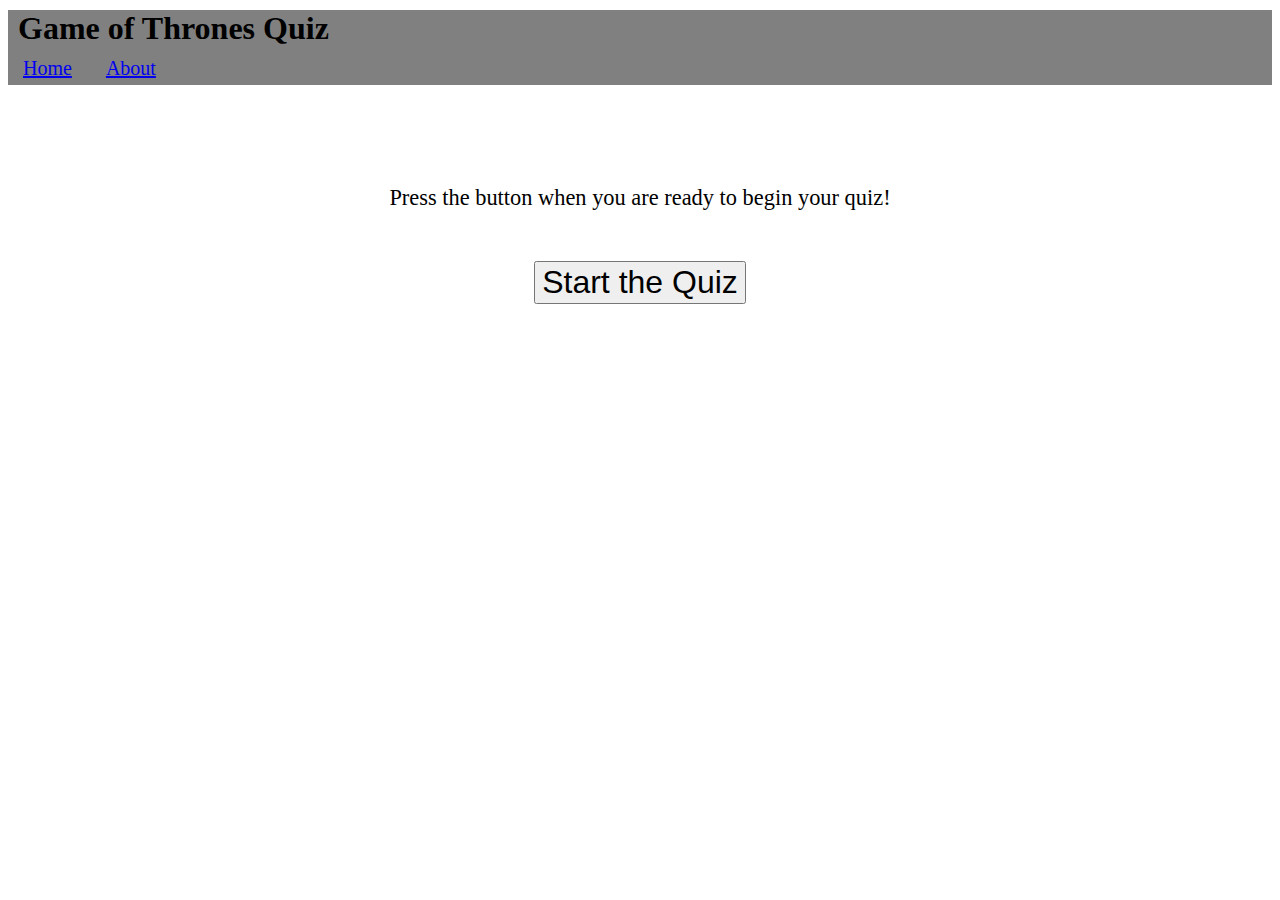
==== index.html @ 06512ecb "initial design upload" ====
<!DOCTYPE html>
<html>
	<head>
			<title>"Game of Thrones Quiz Site"</title>
		<div class="header">
			<h1>Game of Thrones Quiz</h1>
			<a class="header-link" href="index.html">Home</a>
			<a class="header-link" href="about.html">About</a>
		</div>
		<link rel="stylesheet" type="text/css" href="styles/main.css">
	</head>
	<body>
		<div class="start-display">
			<p class="start-text">Press the button when you are ready to begin your quiz!</p>
			<button class="start-button" type="button">Start the Quiz</button>
		</div>
		<div class="quiz-app hidden">
			<img src="images/Theon.jpg">
			<div class="quiz-question">
				<p class="quiz-question-text">What house does Theon, ward of Eddard Stark, hail from?</p>
			</div>
				<div class="answer-1">
					<p>A) House Baratheon</p>
				</div>
				<div class="answer-2">
					<p>B) House Greyjoy</p>
				</div>
				<div class="answer-3">
					<p>C) House Tully</p>
				</div>
				<div class="answer-4">
					<p>D) House Martell</p>
				</div>
			<div class="score-tracker">
				<h2 class="correct">Correct:0</h2>
				<h2 class="missed">Missed:0</h2>
				<h2 class="current-question">Current Question: 1</h2>
				<h2 class="remaining">Remaining:10</h2>
			</div>
			<div class="next-buttons">
				<button class="next-button" type="button" disabled>Next Question</button>
			</div>
		</div>
	</body>
	<script src="https://code.jquery.com/jquery-3.1.1.js" integrity="sha256-16cdPddA6VdVInumRGo6IbivbERE8p7CQR3HzTBuELA=" crossorigin="anonymous"></script>
	<script type="text/javascript" src="index.js"></script>
</html>
---- styles/main.css ----
* {
	box-sizing: border-box;
}

h1 {
	margin: 10px;
}

img {
	width: 250px;
	height: 300px;
	margin-left: auto;
	margin-right: auto;
	margin-top: 25px;
	margin-bottom: 25px;
	display: block;
}

.header {
	height: 75px ;
	background-color: grey;
}

.header-link {
	font-size: 20px;
	margin: 15px;
	display: inline;
}

.main-body {
	margin: 10px 10px 10px 10px;
}

.start-text {
	font-size: 1.4em;
	text-align: center;
}

.start-display {
	margin-top: 100px;
}

.start-button {
	display: block;
	margin-left: auto;
	margin-right: auto;
	margin-top: 50px;
	font-size: 2em;
}

.quiz-app {
	margin-left: auto;
	margin-right: auto;
	width: 800px;
}

.quiz-question {
	border: 1px solid grey;
}

.quiz-question-text {
	font-size: 1.5em;
	text-align: center;
}

.answer-1, .answer-2, .answer-3, .answer-4 {
	font-size: 1.2em;
	text-align: center;
	border: 1px solid grey;
}

.answer-1:hover, .answer-2:hover, .answer-3:hover, .answer-4:hover {
	background-color: lightgrey;
}

.correct, .missed{
	display: inline-block;
	text-align: left;
	margin-right: 15px;
}

.remaining {
	display: inline-block;
	margin-left: 15px;
}

.current-question {
	display: inline-block;
	margin-left: 199px;
}

.next-button {
	display: block;
	margin-right: auto;
	margin-left: auto;
	margin-top: 25px;
	height: 50px;
	font-size: 1.2em;
}

.hidden {
	display: none;
}
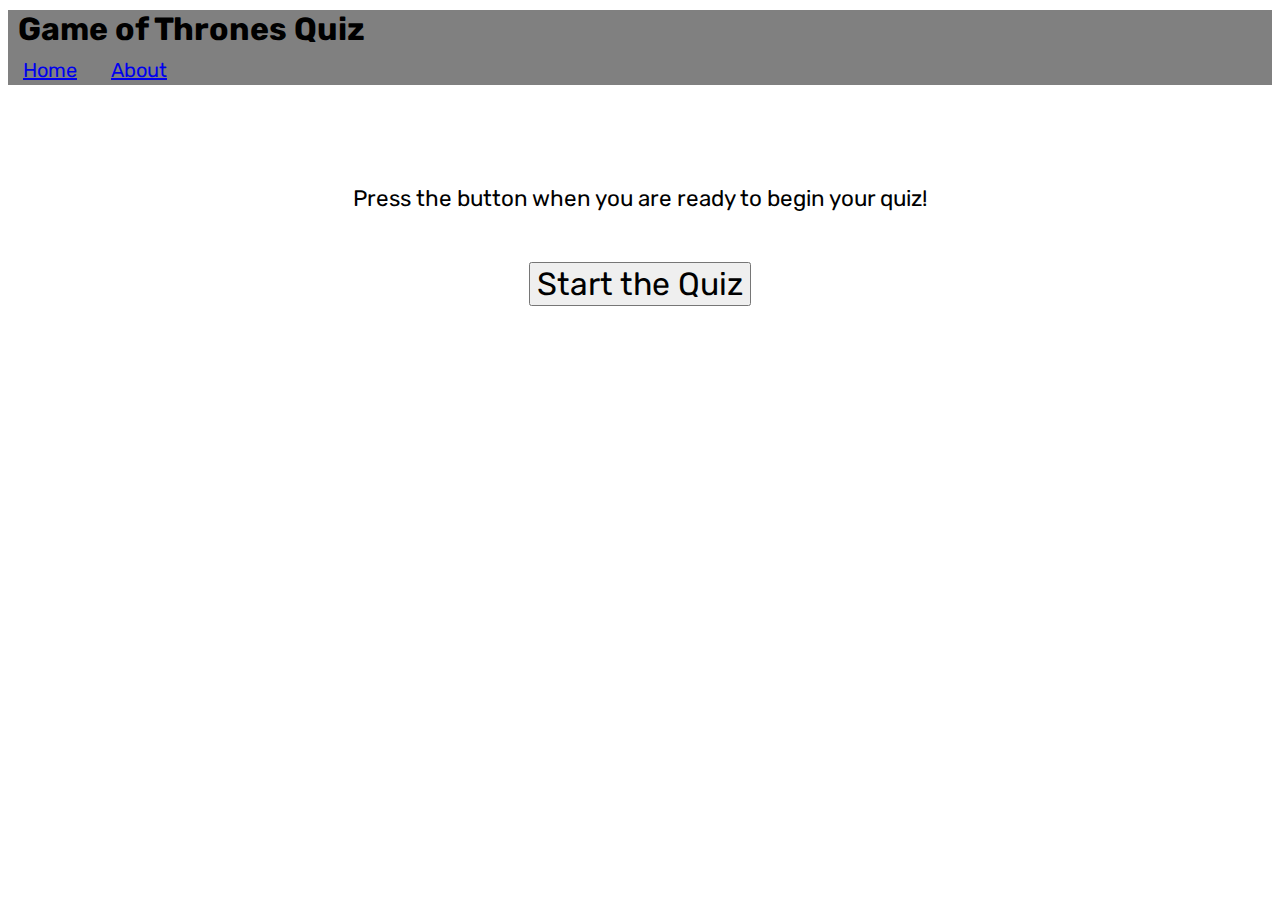
==== commit 2711998f: "fully functional unpolished model" ====
--- a/index.html
+++ b/index.html
@@ -8,32 +8,51 @@
 			<a class="header-link" href="about.html">About</a>
 		</div>
 		<link rel="stylesheet" type="text/css" href="styles/main.css">
+		<link href="https://fonts.googleapis.com/css?family=Rubik" rel="stylesheet">
 	</head>
 	<body>
 		<div class="start-display">
 			<p class="start-text">Press the button when you are ready to begin your quiz!</p>
 			<button class="start-button" type="button">Start the Quiz</button>
 		</div>
+		<div class="results-display hidden">
+			<h1 class="result-text">Here are Your Results</h1>
+			<div class="results">
+			<h1 class="rank"></h1>
+			<h1 class="summary"></h1>
+			</div>
+		</div>
 		<div class="quiz-app hidden">
-			<img src="images/Theon.jpg">
+			<img class="question-image" src="images/theon.jpg">
 			<div class="quiz-question">
 				<p class="quiz-question-text">What house does Theon, ward of Eddard Stark, hail from?</p>
 			</div>
-				<div class="answer-1">
-					<p>A) House Baratheon</p>
+			<div class="correct-display hidden">
+				<h1 class="correct-text">Correct!</h1>
+				<p class="correct-explainer"></p>
+			</div>
+			<div class="incorrect-display hidden">
+				<h1 class="incorrect-text">Incorrect</h1>
+				<p class="incorrect-explainer"></p>
+			</div>
+			<div class="explainer hidden">
+				<p class="explainer-text"></p>
+			</div>
+				<div class="answer-a">
+					<p>A. House Baratheon</p>
 				</div>
-				<div class="answer-2">
-					<p>B) House Greyjoy</p>
+				<div class="answer-b">
+					<p>B. House Greyjoy</p>
 				</div>
-				<div class="answer-3">
-					<p>C) House Tully</p>
+				<div class="answer-c">
+					<p>C. House Tully</p>
 				</div>
-				<div class="answer-4">
-					<p>D) House Martell</p>
+				<div class="answer-d">
+					<p>D. House Martell</p>
 				</div>
 			<div class="score-tracker">
-				<h2 class="correct">Correct:0</h2>
-				<h2 class="missed">Missed:0</h2>
+				<h2 class="correct">Correct: 0</h2>
+				<h2 class="missed">Missed: 0</h2>
 				<h2 class="current-question">Current Question: 1</h2>
 				<h2 class="remaining">Remaining:10</h2>
 			</div>
--- a/styles/main.css
+++ b/styles/main.css
@@ -1,5 +1,6 @@
 * {
 	box-sizing: border-box;
+	font-family: 'Rubik', sans-serif;
 }
 
 h1 {
@@ -63,30 +64,41 @@
 	text-align: center;
 }
 
-.answer-1, .answer-2, .answer-3, .answer-4 {
+.answer-a, .answer-b, .answer-c, .answer-d {
 	font-size: 1.2em;
 	text-align: center;
 	border: 1px solid grey;
 }
 
-.answer-1:hover, .answer-2:hover, .answer-3:hover, .answer-4:hover {
+.answer-a:hover, .answer-b:hover, .answer-c:hover, .answer-d:hover {
 	background-color: lightgrey;
 }
 
-.correct, .missed{
+.correct {
 	display: inline-block;
-	text-align: left;
-	margin-right: 15px;
+	float: left;
+}
+
+.missed {
+	display: inline-block;
+	float: left;
+	margin-left: 25px;
 }
 
 .remaining {
 	display: inline-block;
-	margin-left: 15px;
+	float: right;
+	margin-right: 25px;
 }
 
 .current-question {
 	display: inline-block;
-	margin-left: 199px;
+	float: right;
+}
+
+.score-tracker {
+	width: 800px;
+	height: 75px;
 }
 
 .next-button {
@@ -102,3 +114,46 @@
 	display: none;
 }
 
+.correct-display {
+	text-align: center;
+}
+
+.correct-text {
+	color: green;
+}
+
+.incorrect-display {
+	text-align: center;
+}
+
+.incorrect-text {
+	color: red;
+}
+
+.result-text {
+	text-align: center;
+	margin-bottom: 100px;
+}
+
+.results-display {
+	margin-top: 100px;
+}
+
+.rank {
+	text-align: center;
+	font-size: 3em;
+	margin-bottom: 50px;
+}
+
+.summary {
+	text-align: center;
+}
+
+.explainer-text {
+	text-align: center;
+	font-size: 1.5em;
+}
+
+.explainer {
+	border: 1px solid grey;
+}